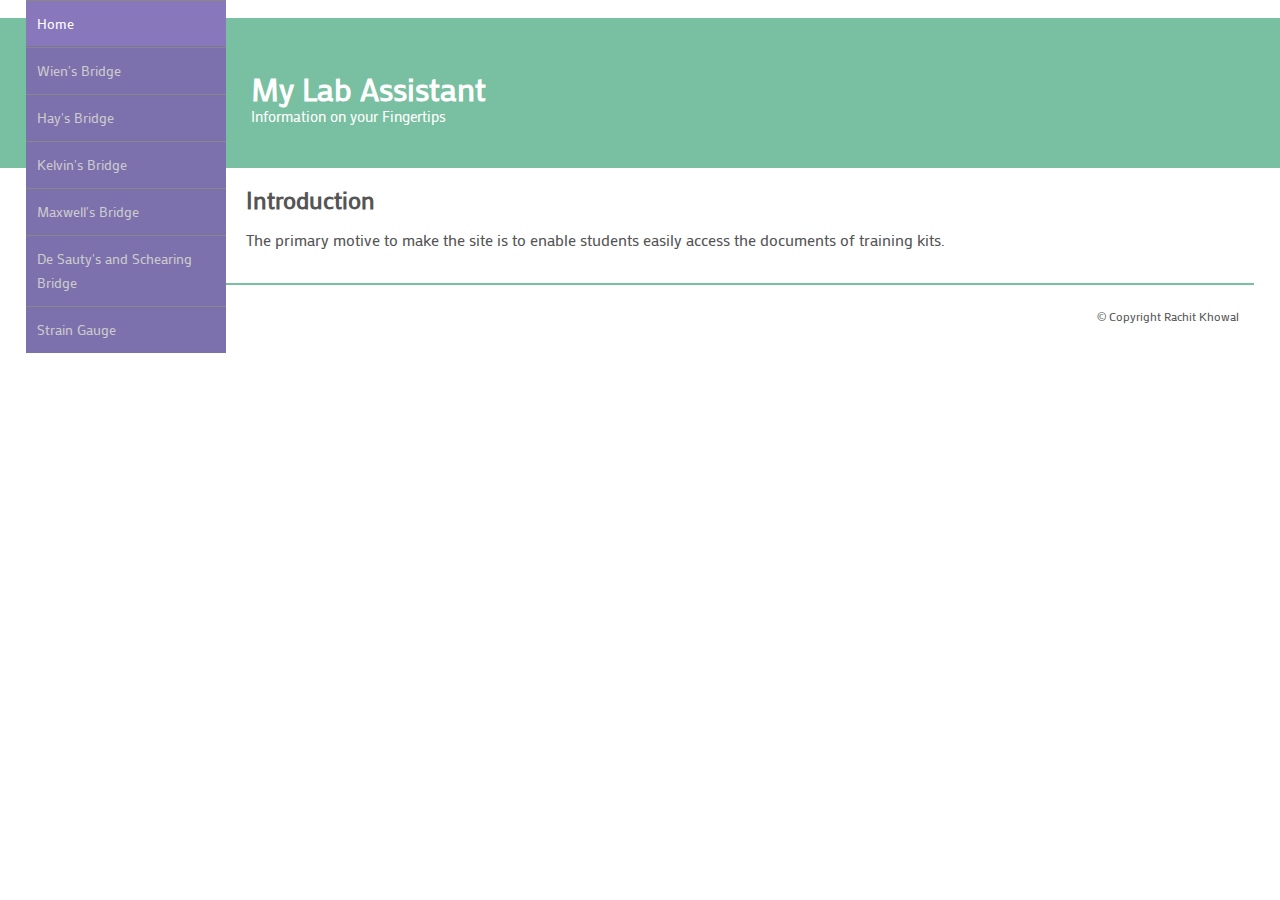
==== index.html @ 5c4f2b54 "Rename Index.html to index.html" ====
<!DOCTYPE html>
<html lang="en">
<head>
<meta charset="utf-8">
<meta http-equiv="X-UA-Compatible" content="IE=edge">
<title>My Lab Assistant- Home</title>
<meta name="viewport" content="width=device-width, initial-scale=1">
<meta name="Description" lang="en" content="open source html and css template">
<meta name="author" content="mlp design">
<meta name="robots" content="index, follow">
<link rel="stylesheet" href="pastel.css">
</head>
<body>
<!-- Menu Items -->
<nav>
 <input type="checkbox" id="show-menu" role="button">
 <label for="show-menu" class="open"><span class="fa fa-bars"></span></label>
 <label for="show-menu" class="close"><span class="fa fa-times"></label>
 <ul id="menu">
  <li><a class="active" href="index.html">Home</a></li>
  <li><a href="wien.html">Wien's Bridge</a></li>
  <li><a href="hay.html">Hay's Bridge</a></li>
  <li><a href="kelvin.html">Kelvin's Bridge</a></li>
  <li><a href="maxwell.html">Maxwell's Bridge</a></li>
  <li><a href="schering.html">De Sauty's and Schearing Bridge</a></li>
  <li><a href="strain.html">Strain Gauge</a></li>
 </ul>
</nav>
<!-- // -->
<!-- Banner -->
<div id="banner">
 <div id="header">
  <h1>My Lab Assistant</h1>
  <p class="sub">Information on your Fingertips</p>
 </div>
</div>
<!-- // -->
<div id="content">
 <!-- Page Items -->
 <div class="pageitem">
  <h2>Introduction</h2>
  <p>The primary motive to make the site is to enable students easily access the documents of training kits.
</p>
 </div>
<!-- Footer Items -->
<div id="footer">
 <p>&copy; Copyright Rachit Khowal</p>
</div>
<!-- // -->
</body>
</html>
---- pastel.css ----
@import url(http://fonts.googleapis.com/css?family=Mako);
@import url(https://cdnjs.cloudflare.com/ajax/libs/font-awesome/4.6.3/css/font-awesome.css);

html, body {
	margin: 0 !important;
	padding: 0 !important;
}
body {
	background-color: #fff;
	color: #555;
	font: normal 16px/150% 'Mako', sans-serif;
	/*font-family: 'Mako', sans-serif;
	font-size: 16px;
	font-weight: normal;*/
	margin: 0;
}
a {
	text-decoration: none;
	color: #7959a3;
	border-bottom: 1px dotted;
}
a:hover {
	border-bottom: 1px solid;
}
h1, h2 {
	margin-bottom: 0;
}
blockquote {
	color: #777;
	display: block;
	padding: 15px 20px;
	width: 80%;
	position: relative;
	border-left: 15px solid #79BFA1;
	border-right: 2px solid #79BFA1;
	-moz-box-shadow: 2px 2px 15px #ccc;
	-webkit-box-shadow: 2px 2px 15px #ccc;
	box-shadow: 2px 2px 15px #ddd;
	margin: 0 auto;
}
.two-col-cell {
	display: table-cell;
	float: left;
	width: calc(100% / 2);
}
.three-col-cell {
	display: table-cell;
	float: left;
	width: calc((100% / 3) - 6px);
}
.sub {
	font-size: 95%;
	padding: 3px 0;
	margin: 0;
}
.clear {
	clear: both;
}
.gallery {
	/* colors optional 
	background-color: #87b;
	color:#fff;
	/* -- */
	text-align: center;
	padding: 10px 0;
	margin: 1px;
}
.gallery img {
	width: 90%;
}
ul#menu {
	width: 200px;
	position: absolute; /*change to 'fixed' for sticky menu */
	top: 0;
	left: 2%;
	margin: 0;
	padding: 0;
	list-style-type: none;
	z-index: 1000;
	/*border:5px solid #808;*/
}
ul#menu li {
	border-top: 1px solid #888;
	border-bottom: 1px solid #7C71AD;
}
ul#menu li a {
	font-size: 85%;
	text-decoration: none;
	color: #ccc;
	padding: 10.5px 11px;
	background-color: #7C71AD;
	display: block;
	border: none !important;
}
ul#menu li a:hover, ul#menu li a.active {
	background-color: #87b;
	color: #fff;
	border: none !important;
}
#banner {
	display: table;
	width: 100%;
	height: 150px;
	background-color: #79BFA1;
	color: #fff;
	margin-top: 18px;
}
#header {
	display: table-cell;
	vertical-align: middle;
	padding-left: calc(200px + 2% + 2%);
}
#content {
	display: table;
	width: calc(100% - (200px + (2% * 2)));
	margin: 0;
	margin-left: calc(200px + 2%);
	margin-bottom: 15px;
}
.pageitem {
	width: 97%;
	margin-left: 2%;
	margin-bottom: 15px;
	float: left;
}
.pageitem p {
	text-align: justify;
}
.pageitem ul li {
	padding: 0;
	margin: 0;
	list-style: none;
}
.pageitem ul li:before {
	content: '\f061';
	font-family: 'FontAwesome';
	float: left;
	margin-left: -1.5em;
	color: #7959a3;
}
.pageitem ol li {
	counter-increment: list;
	list-style: none;
}
.pageitem ol li:before {
	color: #7959a3;
	content: counter(list) ".";
	text-align: right;
	position: absolute;
	left: calc(200px + 2% + 2%);
	width: 30px;
}
#footer {
	border-top: 2px solid #79BFA1;
	text-align: right;
	padding: 15px;
	font-size: 75%;
	line-height: 70%;
	clear: both;
}
#show-menu {
	display: none;
}
.open, .close {
	background-color: inherit;
	color: #fff;
	text-align: right;
	font-weight: normal;
	font-size: 1.5em;
	padding: 0;
	position: absolute;
	top: 135px;
	left: 4%;
	display: none;
}

/* Responsive styles */
@media screen and (max-width: 1000px) {
	.three-col-cell {
		width: calc((100% / 2) - 6px);
	}
}
@media screen and (max-width: 750px) {
	#content {
		margin-left: auto !important;
		margin-right: auto !important;
		width: calc(100% - (2% * 2));
	}
	#header {
		padding-left: 4%;
	}
	.pageitem ol li:before {
		left: calc(2% + 2%);
	}
	/* menu */
	ul#menu {
		display: none;
	}
	.hide, .open {
		display: block;
	}
	#show-menu:checked ~ .open {
		display: none;
	}
	#show-menu:checked ~ .close {
		font-size: 1.6em;
		display: block;
	}
	#show-menu:checked ~ ul#menu {
		display: initial;
		width: 100%;
		text-align:center;
		position: absolute;
		top: calc(18px + 150px);
		right: 0;
		left: auto;
		opacity: 0.95;
    filter: alpha(opacity=95); /* For IE8 and earlier */
	}
}
@media screen and (max-width: 650px) {
	.three-col-cell {
		width: calc(100% / 1);
	}
	.two-col-cell {
		width: calc(100% / 1);
	}
	.gallery img {
		width: 70%;
	}
	#footer {
		text-align: center;
	}
}
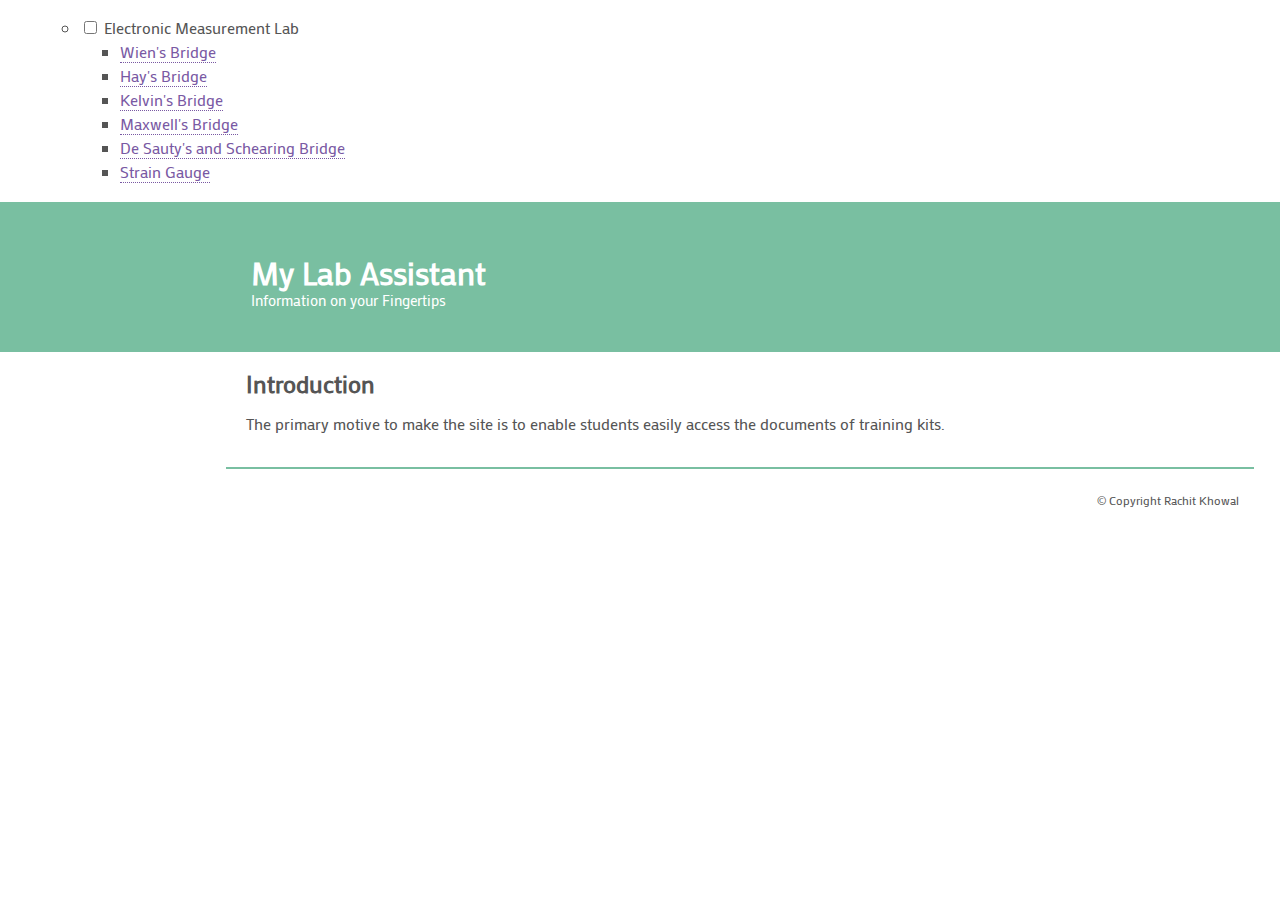
==== commit 316c7097: "Update index.html" ====
--- a/index.html
+++ b/index.html
@@ -12,20 +12,24 @@
 </head>
 <body>
 <!-- Menu Items -->
-<nav>
- <input type="checkbox" id="show-menu" role="button">
- <label for="show-menu" class="open"><span class="fa fa-bars"></span></label>
- <label for="show-menu" class="close"><span class="fa fa-times"></label>
- <ul id="menu">
-  <li><a class="active" href="index.html">Home</a></li>
-  <li><a href="wien.html">Wien's Bridge</a></li>
-  <li><a href="hay.html">Hay's Bridge</a></li>
-  <li><a href="kelvin.html">Kelvin's Bridge</a></li>
-  <li><a href="maxwell.html">Maxwell's Bridge</a></li>
-  <li><a href="schering.html">De Sauty's and Schearing Bridge</a></li>
-  <li><a href="strain.html">Strain Gauge</a></li>
- </ul>
-</nav>
+<menu>
+<div class="wrapper">
+  <ul>
+    <li>
+      <input type="checkbox" id="list-item-1">
+      <label for="list-item-1" class="first">Electronic Measurement Lab</label>
+      <ul>
+        <li><a href="wien.html">Wien's Bridge</a></li>
+    <li><a href="hay.html">Hay's Bridge</a></li>
+    <li><a href="kelvin.html">Kelvin's Bridge</a></li>
+    <li><a href="maxwell.html">Maxwell's Bridge</a></li>
+    <li><a href="schering.html">De Sauty's and Schearing Bridge</a></li>
+    <li><a href="strain.html">Strain Gauge</a></li>
+      </ul>
+    </li>
+    </ul>
+  </div>
+  </menu>
 <!-- // -->
 <!-- Banner -->
 <div id="banner">
